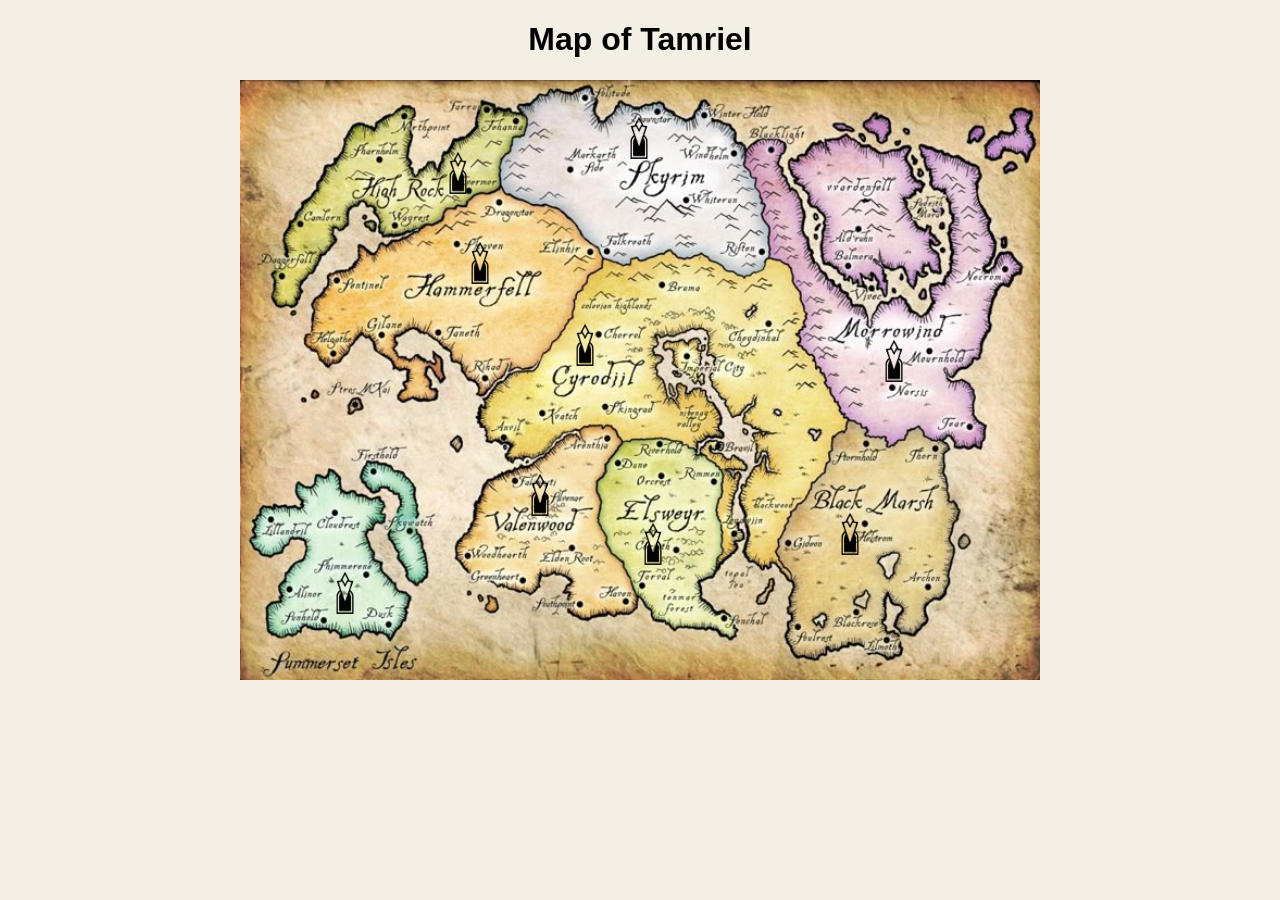
==== index.html @ 8e464bf3 "Add files via upload" ====
<!DOCTYPE html>

<html lang="en">

<head>

    <meta charset="UTF-8">
    <title>Tamriel Interactive Map</title>
    <link rel="stylesheet" href="style.css">

</head>

<body>

    <h1>Map of Tamriel</h1>

    <div class="map-container">
        <img src="images/tamriel.jpg" alt="Tamriel Map" id="map">

        <!-- Clickable regions -->
        <div class="marker"
            style="top: 286px; left: 345px;"
            data-name="Cyrodiil"
            data-info="The Imperial heartland and political center of Tamriel.">
            <img src="images/quest-marker.png" alt="Cyrodiil marker">
        </div>

        <div class="marker"
            style="top: 79px; left: 399px;"
            data-name="Skyrim"
            data-info="A cold northern province of mountains, mead halls, and ancient Nordic tradition.">
            <img src="images/quest-marker.png" alt="Skyrim marker">
        </div>

        <div class="marker"
            style="top: 436px; left: 300px;"
            data-name="Valenwood"
            data-info="The forest homeland of the Bosmer, shaped by the Green Pact.">
            <img src="images/quest-marker.png" alt="Valenwood marker">
        </div>

        <div class="marker"
            style="top: 204px; left: 240px;"
            data-name="Hammerfell"
            data-info="The desert homeland of the Redguards, known for warriors and vast arid landscapes.">
            <img src="images/quest-marker.png" alt="Hammerfell marker">
        </div>

        <div class="marker"
            style="top: 475px; left: 610px;"
            data-name="Black Marsh"
            data-info="A vast swampy region and homeland of the Argonians.">
            <img src="images/quest-marker.png" alt="Black Marsh marker">
        </div>

        <div class="marker"
            style="top: 485px; left: 413px;"
            data-name="Elsweyr"
            data-info="The homeland of the Khajiit, a land of deserts, grasslands, and moon-touched culture.">
            <img src="images/quest-marker.png" alt="Elsweyr marker">
        </div>

        <div class="marker"
            style="top: 114px; left: 218px;"
            data-name="High Rock"
            data-info="A province of Breton kingdoms, court intrigue, and magical scholarship.">
            <img src="images/quest-marker.png" alt="High Rock marker">
        </div>

        <div class="marker"
            style="top: 302px; left: 654px;"
            data-name="Morrowind"
            data-info="The homeland of the Dunmer, marked by volcanic terrain and ancient Great Houses.">
            <img src="images/quest-marker.png" alt="Morrowind marker">
        </div>

        <div class="marker"
            style="top: 534px; left: 105px;"
            data-name="Summerset Isles"
            data-info="The ancient island homeland of the Altmer, steeped in magic and tradition.">
            <img src="images/quest-marker.png" alt="Summerset Isles marker">
        </div>
    </div>

    <div id="tooltip" class="hidden">
        <h2 id="tooltip-title"></h2>
        <p id="tooltip-text"></p>
    </div>
    <script src="script.js"></script>

</body>

</html>
---- style.css ----
body {
    font-family: Arial, sans-serif;
    text-align: center;
    background: #f4efe4;
}

.map-container {
    position: relative;
    display: inline-block;
}

#map {
    width: 800px;
    height: auto;
    display: block;
}

.marker {
    position: absolute;
    width: 37px;
    height: 42px;
    cursor: help;
    transform: translate(-50%, -100%);
}

.marker img {
    width: 100%;
    height: 100%;
    display: block;
    user-select: none;
    pointer-events: none;
}

.marker:hover {
    filter: drop-shadow(0 0 4px rgba(255, 248, 231, 0.9));
}

#tooltip {
    position: fixed;
    background: #fff8e7;
    padding: 16px;
    border: 2px solid #5a4632;
    box-shadow: 0 0 12px rgba(0, 0, 0, 0.3);
    width: 300px;
    z-index: 1000;
    text-align: left;
    border-radius: 8px;
    pointer-events: none;
}

#tooltip h2 {
    margin-top: 0;
    margin-bottom: 8px;
    font-size: 20px;
    color: #4a3422;
}

#tooltip p {
    margin: 0;
    color: #2f241a;
    line-height: 1.4;
}

.hidden {
    display: none;
}
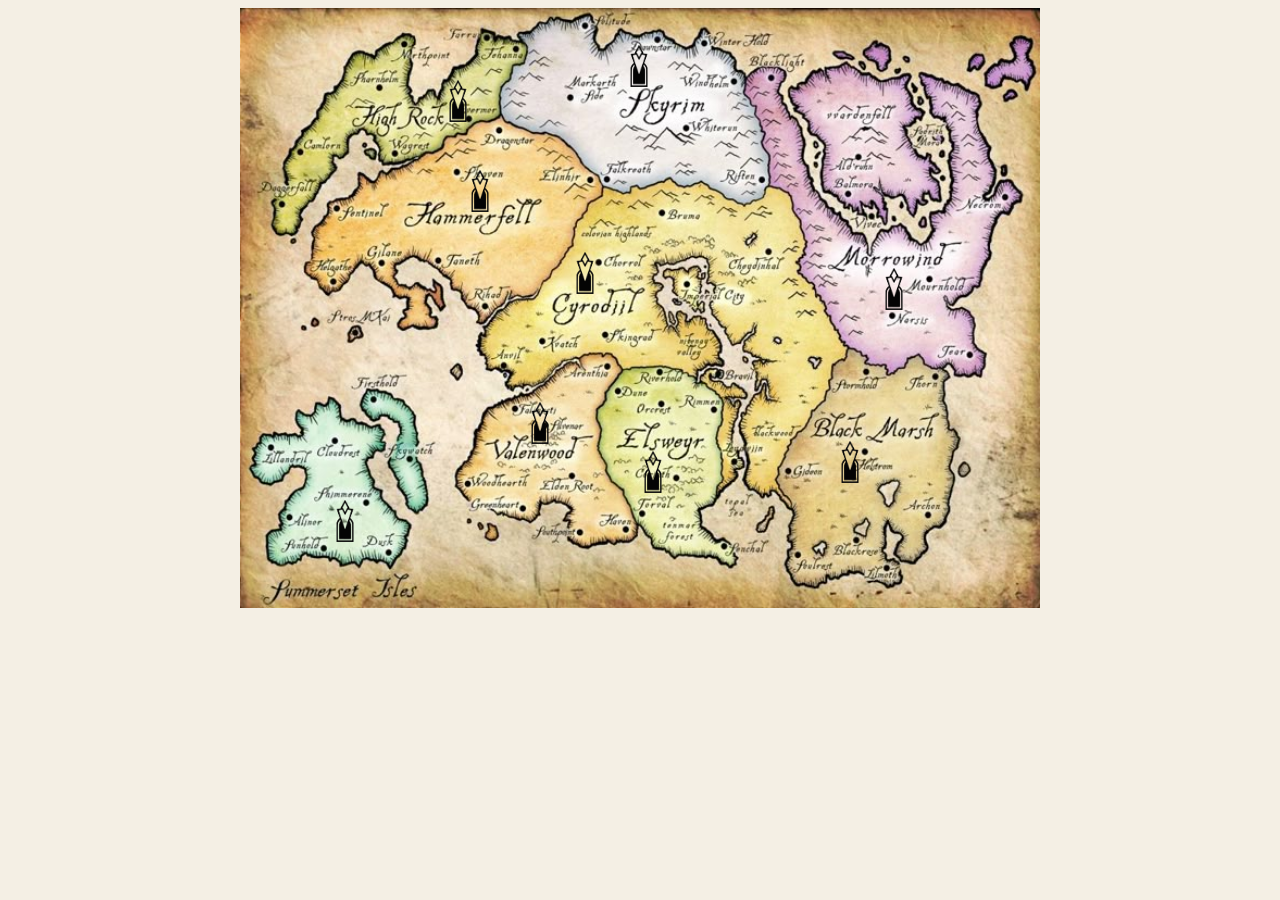
==== commit bfc178f2: "Update index.html" ====
--- a/index.html
+++ b/index.html
@@ -11,8 +11,6 @@
 </head>
 
 <body>
-
-    <h1>Map of Tamriel</h1>
 
     <div class="map-container">
         <img src="images/tamriel.jpg" alt="Tamriel Map" id="map">
@@ -90,4 +88,4 @@
 
 </body>
 
-</html>+</html>
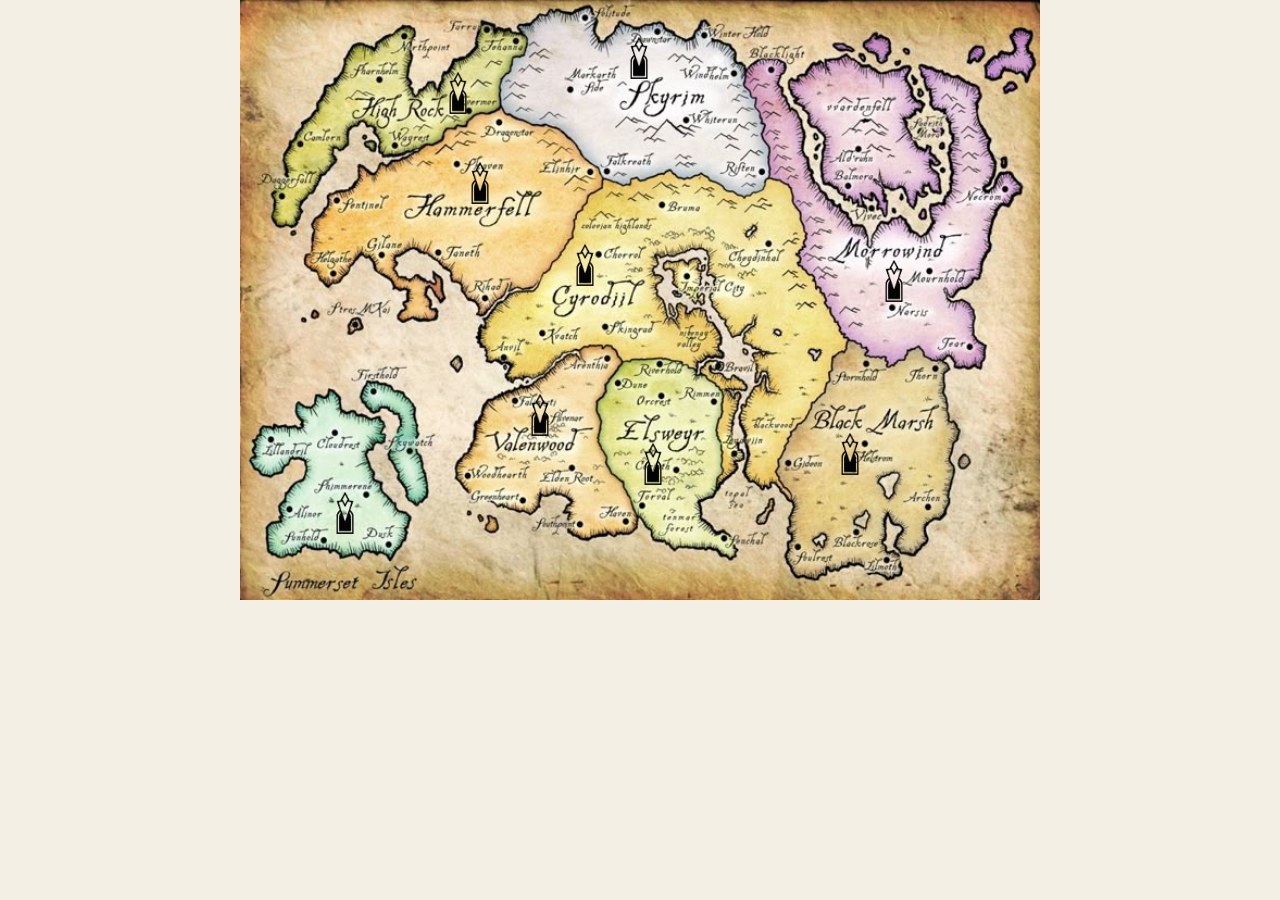
==== commit 772cf304: "Add files via upload" ====
--- a/index.html
+++ b/index.html
@@ -88,4 +88,4 @@
 
 </body>
 
-</html>
+</html>
--- a/style.css
+++ b/style.css
@@ -1,4 +1,5 @@
 body {
+    margin: 0;
     font-family: Arial, sans-serif;
     text-align: center;
     background: #f4efe4;
